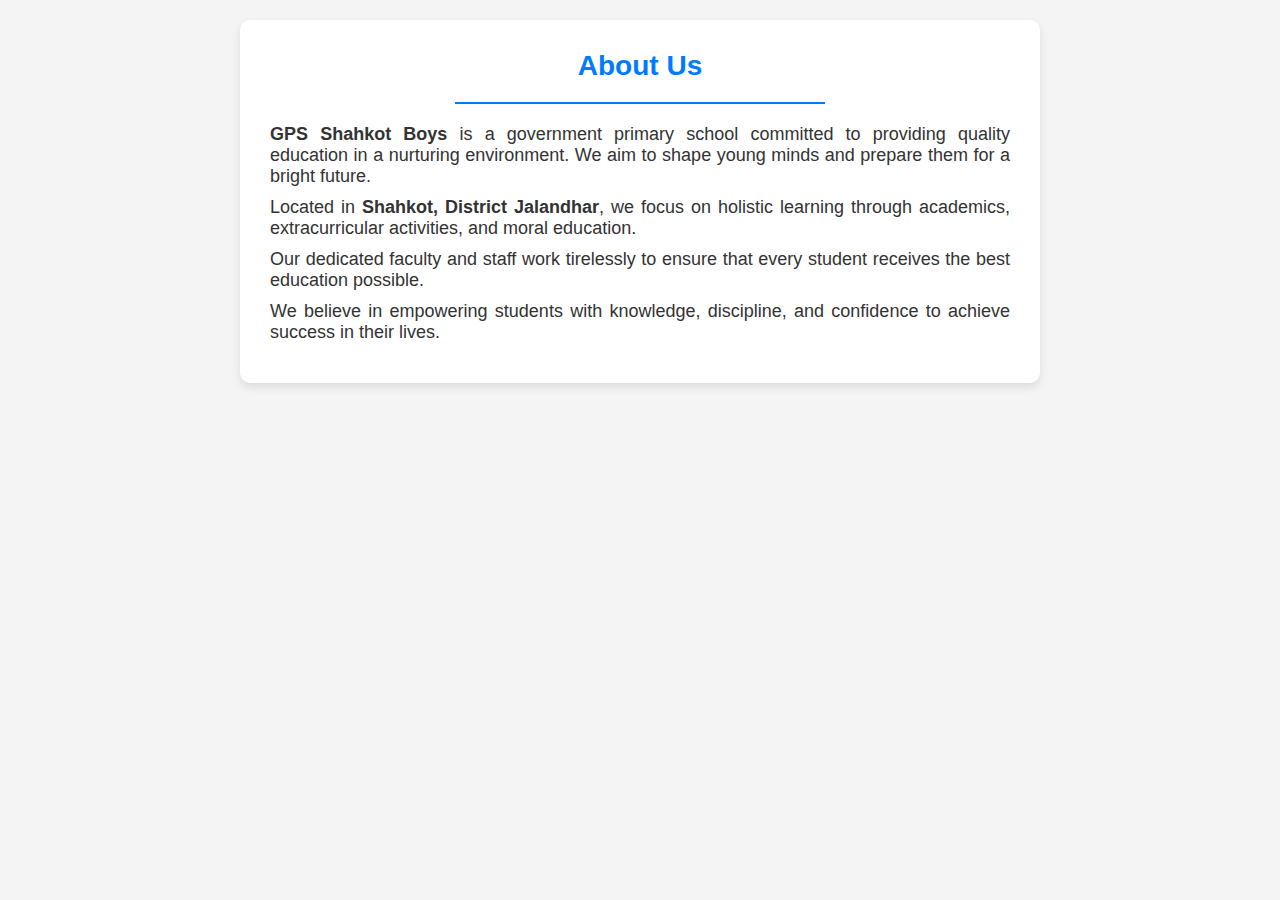
==== about.html @ 2d44b13a "Add files via upload" ====
<!DOCTYPE html>
<html lang="en">
<head>
    <meta charset="UTF-8">
    <meta name="viewport" content="width=device-width, initial-scale=1.0">
    <title>About Us - GPS Shahkot Boys</title>
    <style>
        * {
            margin: 0;
            padding: 0;
            box-sizing: border-box;
            font-family: Arial, sans-serif;
        }
        body {
            background-color: #f4f4f4;
            text-align: center;
            padding: 20px;
        }
        .container {
            max-width: 800px;
            margin: auto;
            background: white;
            padding: 30px;
            border-radius: 10px;
            box-shadow: 0px 4px 10px rgba(0, 0, 0, 0.1);
        }
        h1 {
            color: #007BFF;
            font-size: 28px;
            margin-bottom: 10px;
        }
        p {
            font-size: 18px;
            color: #333;
            margin: 10px 0;
            text-align: justify;
        }
        .divider {
            width: 50%;
            height: 2px;
            background-color: #007BFF;
            margin: 20px auto;
        }
    </style>
</head>
<body>

    <div class="container">
        <h1>About Us</h1>
        <div class="divider"></div>

        <p><strong>GPS Shahkot Boys</strong> is a government primary school committed to providing quality education in a nurturing environment. We aim to shape young minds and prepare them for a bright future.</p>

        <p>Located in <strong>Shahkot, District Jalandhar</strong>, we focus on holistic learning through academics, extracurricular activities, and moral education.</p>

        <p>Our dedicated faculty and staff work tirelessly to ensure that every student receives the best education possible.</p>

        <p>We believe in empowering students with knowledge, discipline, and confidence to achieve success in their lives.</p>
    </div>

</body>
</html>
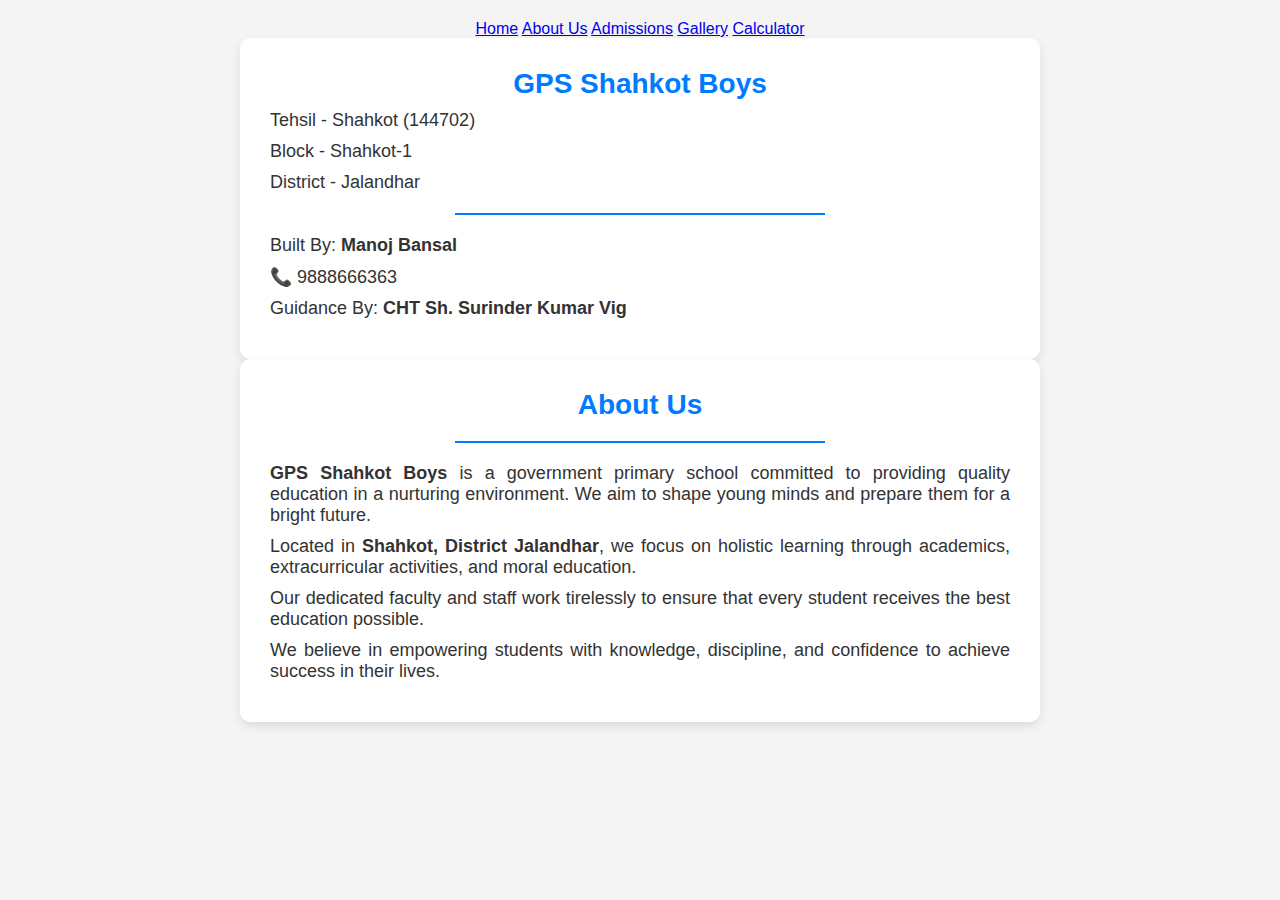
==== commit ab7905f5: "Update about.html" ====
--- a/about.html
+++ b/about.html
@@ -1,6 +1,30 @@
 <!DOCTYPE html>
 <html lang="en">
-<head>
+<!-- Navigation Menu -->
+    <div class="navbar">
+        <a href="index.html">Home</a>
+        <a href="about.html">About Us</a>
+        <a href="admissions.html">Admissions</a>
+        <a href="gallery.html">Gallery</a>
+        <a href="calculator.html">Calculator</a>
+    </div>
+
+    <div class="container">
+        <h1>GPS Shahkot Boys</h1>
+        <p class="info">Tehsil - Shahkot (144702)</p>
+        <p class="info">Block - Shahkot-1</p>
+        <p class="info">District - Jalandhar</p>
+
+        <div class="divider"></div>
+
+        <div class="footer">
+            <p>Built By: <strong>Manoj Bansal</strong></p>
+            <p>📞 9888666363</p>
+
+            <p>Guidance By: <strong>CHT Sh. Surinder Kumar Vig</strong></p>
+        </div>
+    </div>
+    <head>
     <meta charset="UTF-8">
     <meta name="viewport" content="width=device-width, initial-scale=1.0">
     <title>About Us - GPS Shahkot Boys</title>
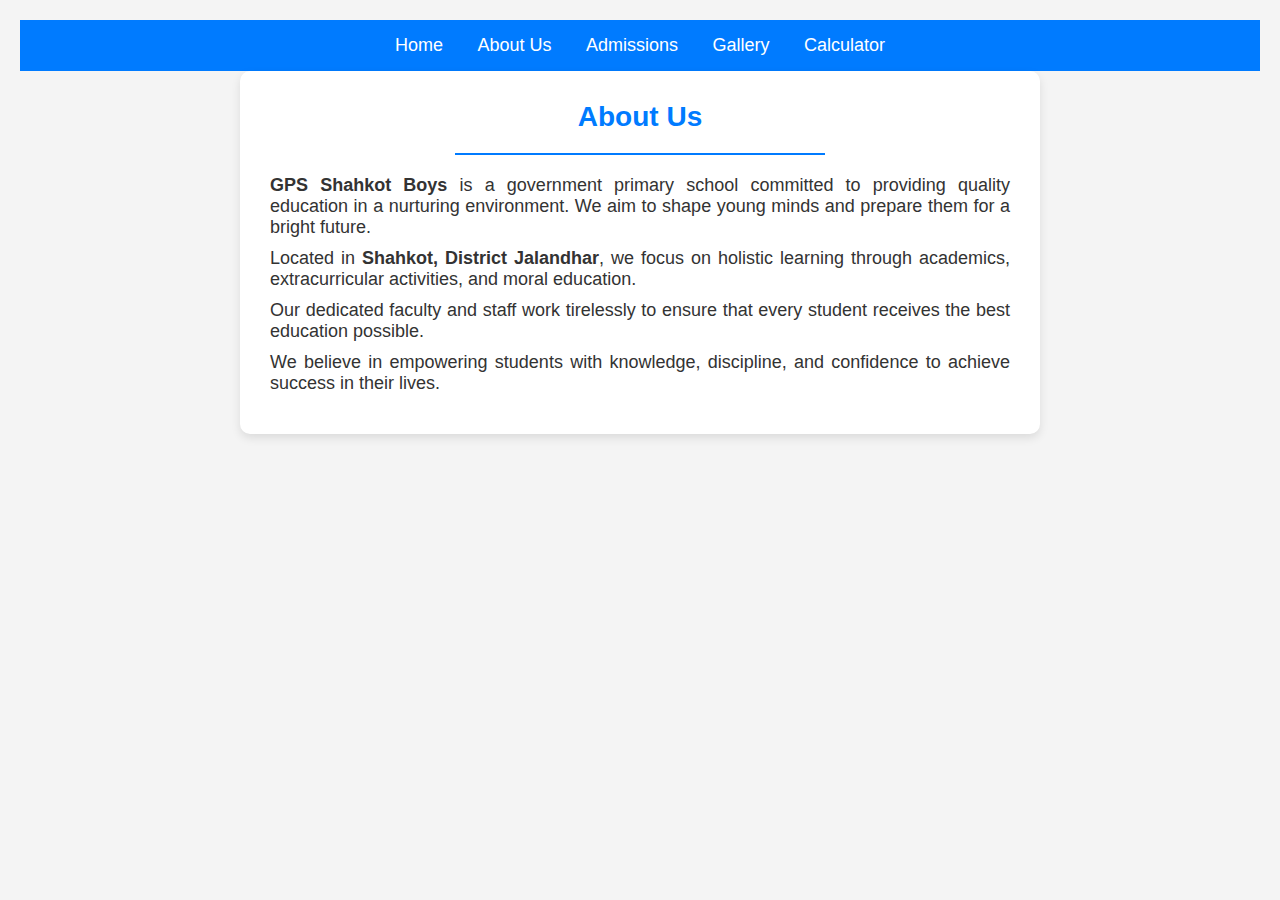
==== commit c139026f: "Update about.html" ====
--- a/about.html
+++ b/about.html
@@ -1,30 +1,6 @@
 <!DOCTYPE html>
 <html lang="en">
-<!-- Navigation Menu -->
-    <div class="navbar">
-        <a href="index.html">Home</a>
-        <a href="about.html">About Us</a>
-        <a href="admissions.html">Admissions</a>
-        <a href="gallery.html">Gallery</a>
-        <a href="calculator.html">Calculator</a>
-    </div>
-
-    <div class="container">
-        <h1>GPS Shahkot Boys</h1>
-        <p class="info">Tehsil - Shahkot (144702)</p>
-        <p class="info">Block - Shahkot-1</p>
-        <p class="info">District - Jalandhar</p>
-
-        <div class="divider"></div>
-
-        <div class="footer">
-            <p>Built By: <strong>Manoj Bansal</strong></p>
-            <p>📞 9888666363</p>
-
-            <p>Guidance By: <strong>CHT Sh. Surinder Kumar Vig</strong></p>
-        </div>
-    </div>
-    <head>
+<head>
     <meta charset="UTF-8">
     <meta name="viewport" content="width=device-width, initial-scale=1.0">
     <title>About Us - GPS Shahkot Boys</title>
@@ -39,6 +15,17 @@
             background-color: #f4f4f4;
             text-align: center;
             padding: 20px;
+        }
+        .navbar {
+            background-color: #007BFF;
+            padding: 15px;
+            text-align: center;
+        }
+        .navbar a {
+            color: white;
+            text-decoration: none;
+            font-size: 18px;
+            margin: 0 15px;
         }
         .container {
             max-width: 800px;
@@ -69,6 +56,15 @@
 </head>
 <body>
 
+    <!-- Navigation Menu -->
+    <div class="navbar">
+        <a href="index.html">Home</a>
+        <a href="about.html">About Us</a>
+        <a href="admissions.html">Admissions</a>
+        <a href="gallery.html">Gallery</a>
+        <a href="calculator.html">Calculator</a>
+    </div>
+
     <div class="container">
         <h1>About Us</h1>
         <div class="divider"></div>
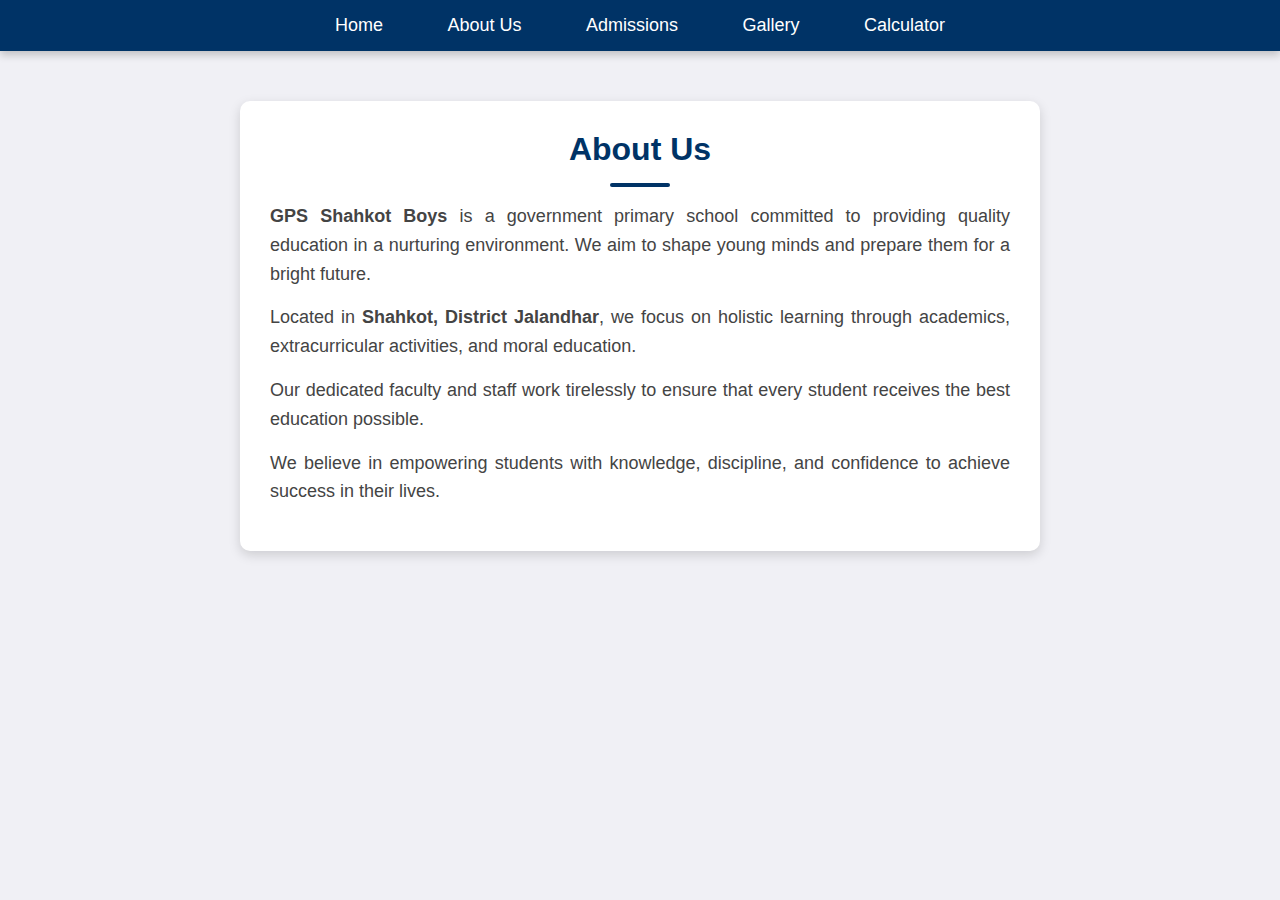
==== commit 087cf8ca: "Update about.html" ====
--- a/about.html
+++ b/about.html
@@ -9,48 +9,57 @@
             margin: 0;
             padding: 0;
             box-sizing: border-box;
-            font-family: Arial, sans-serif;
+            font-family: "Poppins", sans-serif;
         }
         body {
-            background-color: #f4f4f4;
+            background-color: #f0f0f5;
+            color: #333;
             text-align: center;
-            padding: 20px;
         }
         .navbar {
-            background-color: #007BFF;
+            background-color: #003366;
             padding: 15px;
             text-align: center;
+            box-shadow: 0px 4px 8px rgba(0, 0, 0, 0.2);
         }
         .navbar a {
             color: white;
             text-decoration: none;
             font-size: 18px;
-            margin: 0 15px;
+            margin: 0 20px;
+            padding: 10px;
+            transition: 0.3s;
+        }
+        .navbar a:hover {
+            background-color: #00509E;
+            border-radius: 5px;
         }
         .container {
             max-width: 800px;
-            margin: auto;
+            margin: 50px auto;
             background: white;
             padding: 30px;
             border-radius: 10px;
-            box-shadow: 0px 4px 10px rgba(0, 0, 0, 0.1);
+            box-shadow: 0px 4px 12px rgba(0, 0, 0, 0.15);
         }
         h1 {
-            color: #007BFF;
-            font-size: 28px;
-            margin-bottom: 10px;
+            color: #003366;
+            font-size: 32px;
+            margin-bottom: 15px;
         }
         p {
             font-size: 18px;
-            color: #333;
-            margin: 10px 0;
+            color: #444;
+            margin: 15px 0;
             text-align: justify;
+            line-height: 1.6;
         }
         .divider {
-            width: 50%;
-            height: 2px;
-            background-color: #007BFF;
-            margin: 20px auto;
+            width: 60px;
+            height: 4px;
+            background-color: #003366;
+            margin: 15px auto;
+            border-radius: 2px;
         }
     </style>
 </head>
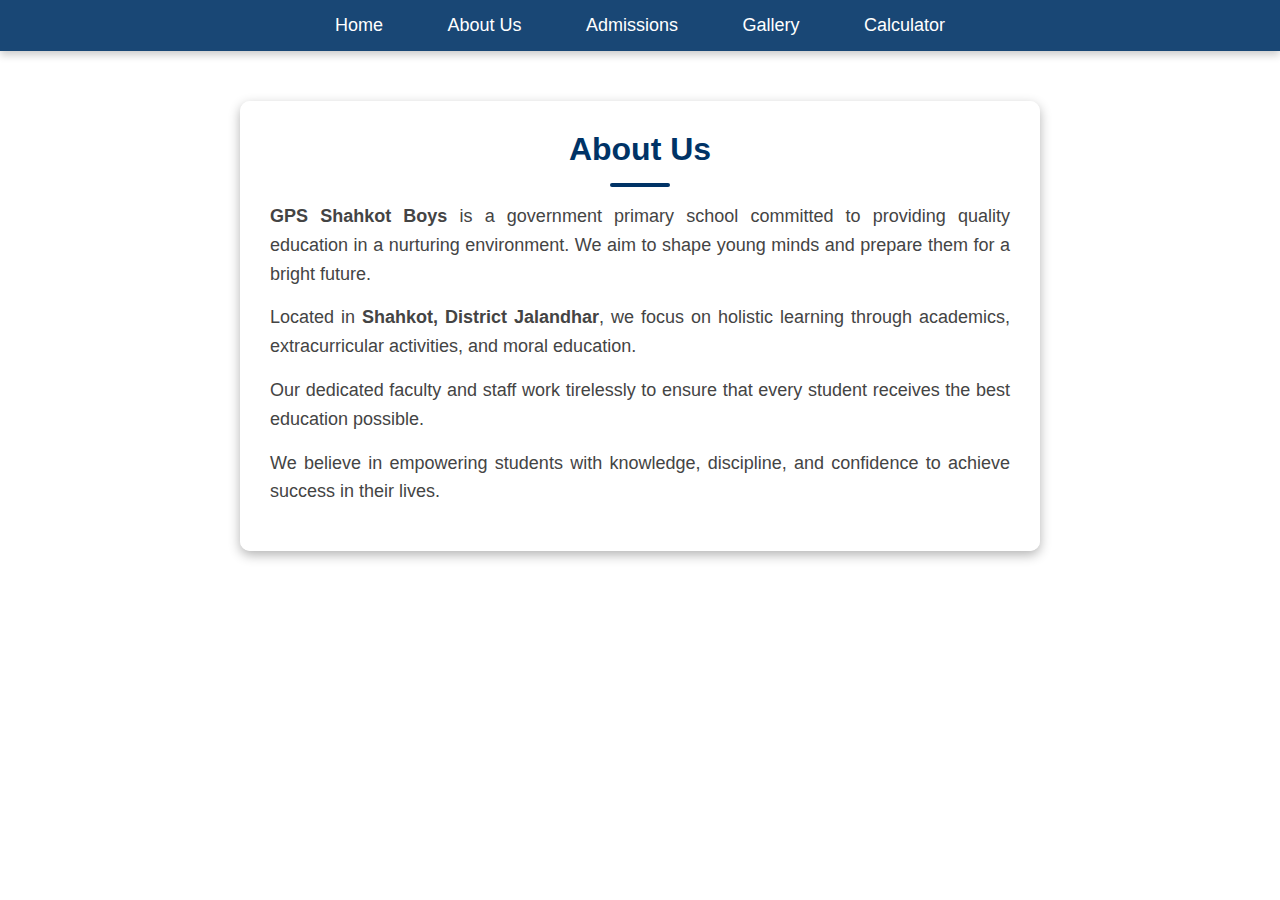
==== commit f00fc12d: "Update about.html" ====
--- a/about.html
+++ b/about.html
@@ -12,12 +12,12 @@
             font-family: "Poppins", sans-serif;
         }
         body {
-            background-color: #f0f0f5;
-            color: #333;
+            background: url('https://source.unsplash.com/1600x900/?students,classroom,school') no-repeat center center/cover;
+            color: #fff;
             text-align: center;
         }
         .navbar {
-            background-color: #003366;
+            background: rgba(0, 51, 102, 0.9);
             padding: 15px;
             text-align: center;
             box-shadow: 0px 4px 8px rgba(0, 0, 0, 0.2);
@@ -31,16 +31,17 @@
             transition: 0.3s;
         }
         .navbar a:hover {
-            background-color: #00509E;
+            background: rgba(255, 255, 255, 0.2);
             border-radius: 5px;
         }
         .container {
             max-width: 800px;
             margin: 50px auto;
-            background: white;
+            background: rgba(255, 255, 255, 0.85);
             padding: 30px;
             border-radius: 10px;
-            box-shadow: 0px 4px 12px rgba(0, 0, 0, 0.15);
+            box-shadow: 0px 4px 12px rgba(0, 0, 0, 0.3);
+            color: #333;
         }
         h1 {
             color: #003366;
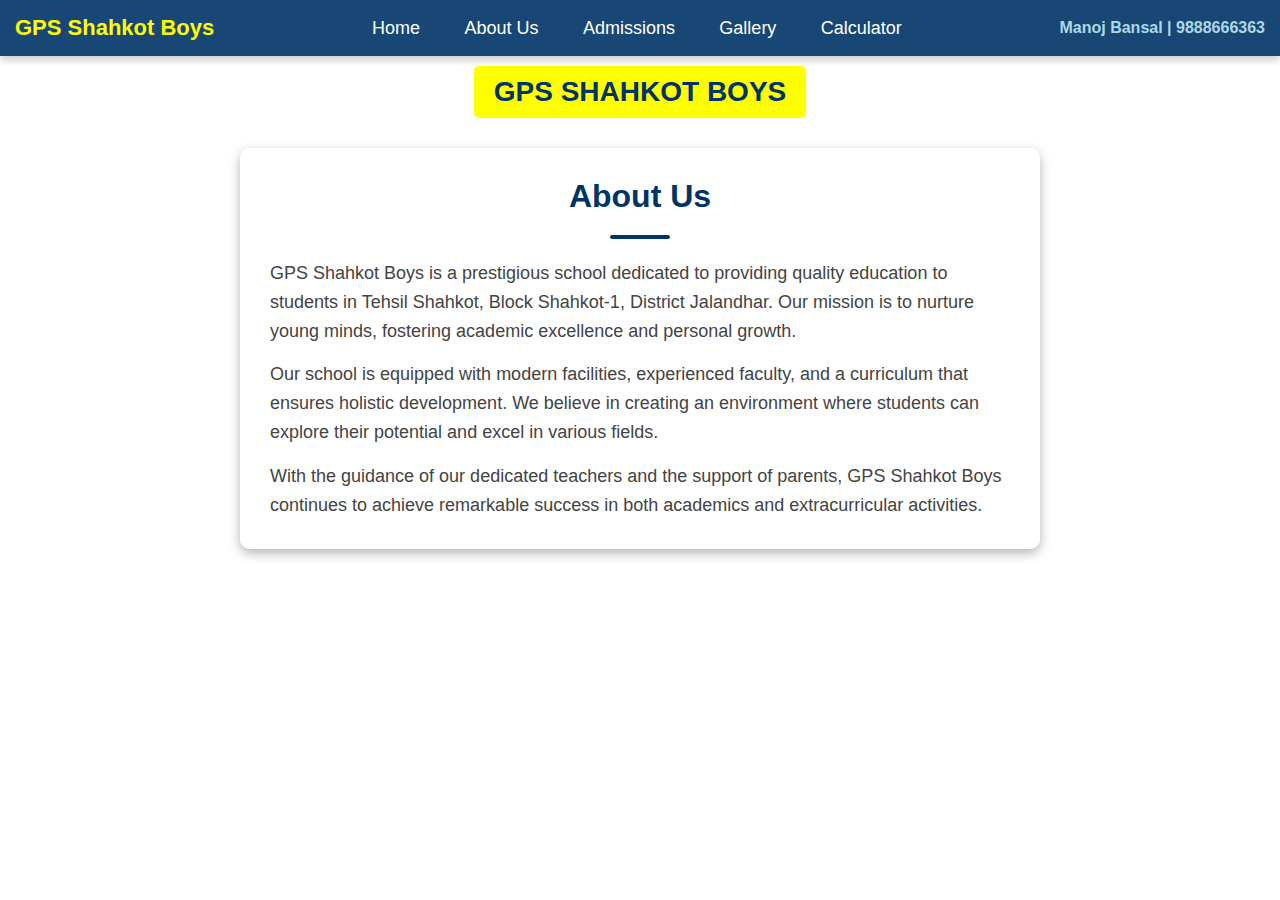
==== commit 5d2a87bd: "Update about.html" ====
--- a/about.html
+++ b/about.html
@@ -12,80 +12,129 @@
             font-family: "Poppins", sans-serif;
         }
         body {
-            background: url('https://source.unsplash.com/1600x900/?students,classroom,school') no-repeat center center/cover;
+            background: url('https://source.unsplash.com/1600x900/?education,classroom') no-repeat center center/cover;
             color: #fff;
             text-align: center;
         }
         .navbar {
             background: rgba(0, 51, 102, 0.9);
             padding: 15px;
-            text-align: center;
+            display: flex;
+            justify-content: space-between;
+            align-items: center;
             box-shadow: 0px 4px 8px rgba(0, 0, 0, 0.2);
         }
-        .navbar a {
+        .navbar-left {
+            font-size: 22px;
+            font-weight: bold;
+            color: yellow;
+            animation: blink 1s infinite;
+        }
+        .navbar-right {
+            font-size: 16px;
+            font-weight: bold;
+            color: lightblue;
+            animation: blink 1s infinite;
+        }
+        @keyframes blink {
+            0% { opacity: 1; }
+            50% { opacity: 0; }
+            100% { opacity: 1; }
+        }
+        .nav-links a {
             color: white;
             text-decoration: none;
             font-size: 18px;
-            margin: 0 20px;
+            margin: 0 10px;
             padding: 10px;
             transition: 0.3s;
         }
-        .navbar a:hover {
+        .nav-links a:hover {
             background: rgba(255, 255, 255, 0.2);
             border-radius: 5px;
         }
+        .school-name {
+            font-size: 28px;
+            font-weight: bold;
+            background: yellow;
+            color: #003366;
+            padding: 10px 20px;
+            display: inline-block;
+            border-radius: 5px;
+            margin-top: 10px;
+            text-transform: uppercase;
+            animation: highlight 1s infinite alternate;
+        }
+        @keyframes highlight {
+            0% { background: yellow; color: #003366; }
+            100% { background: orange; color: white; }
+        }
         .container {
             max-width: 800px;
-            margin: 50px auto;
-            background: rgba(255, 255, 255, 0.85);
+            margin: 30px auto;
+            background: rgba(255, 255, 255, 0.9);
             padding: 30px;
             border-radius: 10px;
             box-shadow: 0px 4px 12px rgba(0, 0, 0, 0.3);
             color: #333;
+            text-align: left;
         }
         h1 {
             color: #003366;
             font-size: 32px;
-            margin-bottom: 15px;
+            text-align: center;
         }
         p {
             font-size: 18px;
+            line-height: 1.6;
             color: #444;
-            margin: 15px 0;
-            text-align: justify;
-            line-height: 1.6;
+            margin-top: 15px;
         }
         .divider {
             width: 60px;
             height: 4px;
             background-color: #003366;
-            margin: 15px auto;
+            margin: 20px auto;
             border-radius: 2px;
         }
     </style>
 </head>
 <body>
 
-    <!-- Navigation Menu -->
+    <!-- Navigation Bar -->
     <div class="navbar">
-        <a href="index.html">Home</a>
-        <a href="about.html">About Us</a>
-        <a href="admissions.html">Admissions</a>
-        <a href="gallery.html">Gallery</a>
-        <a href="calculator.html">Calculator</a>
+        <div class="navbar-left">GPS Shahkot Boys</div>
+        <div class="nav-links">
+            <a href="index.html">Home</a>
+            <a href="about.html">About Us</a>
+            <a href="admissions.html">Admissions</a>
+            <a href="gallery.html">Gallery</a>
+            <a href="calculator.html">Calculator</a>
+        </div>
+        <div class="navbar-right">Manoj Bansal | 9888666363</div>
     </div>
 
+    <!-- School Name Below Navbar -->
+    <div class="school-name">GPS Shahkot Boys</div>
+
+    <!-- About Us Section -->
     <div class="container">
         <h1>About Us</h1>
         <div class="divider"></div>
-
-        <p><strong>GPS Shahkot Boys</strong> is a government primary school committed to providing quality education in a nurturing environment. We aim to shape young minds and prepare them for a bright future.</p>
-
-        <p>Located in <strong>Shahkot, District Jalandhar</strong>, we focus on holistic learning through academics, extracurricular activities, and moral education.</p>
-
-        <p>Our dedicated faculty and staff work tirelessly to ensure that every student receives the best education possible.</p>
-
-        <p>We believe in empowering students with knowledge, discipline, and confidence to achieve success in their lives.</p>
+        <p>
+            GPS Shahkot Boys is a prestigious school dedicated to providing quality education 
+            to students in Tehsil Shahkot, Block Shahkot-1, District Jalandhar. Our mission is 
+            to nurture young minds, fostering academic excellence and personal growth.
+        </p>
+        <p>
+            Our school is equipped with modern facilities, experienced faculty, and a curriculum 
+            that ensures holistic development. We believe in creating an environment where students 
+            can explore their potential and excel in various fields.
+        </p>
+        <p>
+            With the guidance of our dedicated teachers and the support of parents, GPS Shahkot Boys 
+            continues to achieve remarkable success in both academics and extracurricular activities.
+        </p>
     </div>
 
 </body>
